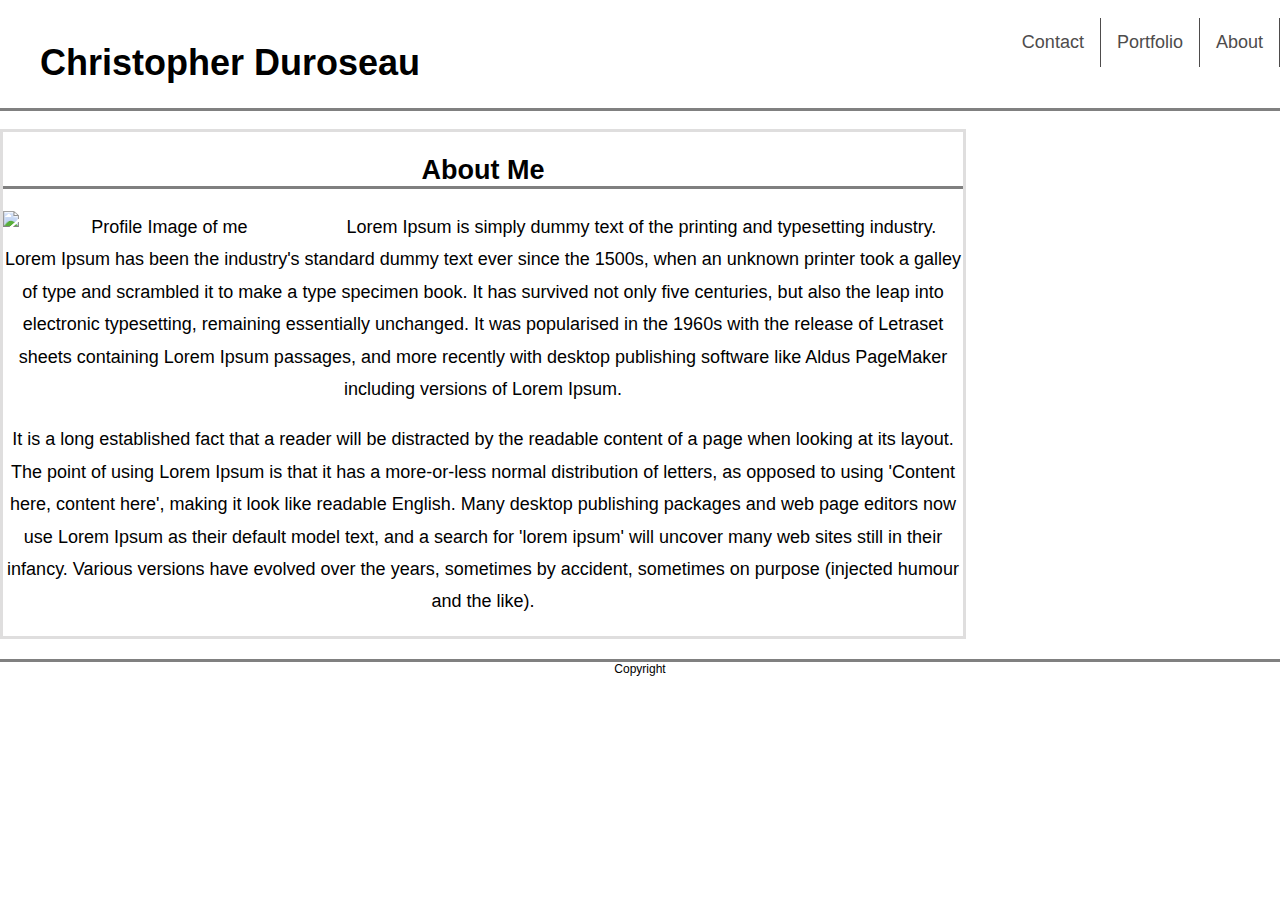
==== index.html @ de9c7f60 "Inital commit" ====
<!-- Web design skeleton using HTML/CSS -->
<!DOCTYPE html>
<html lang="en-us">

<head>
  <meta charset="UTF-8">
  <title>About Me</title>
  <link rel="stylesheet" type="text/css" href="style.css">
</head>

<body>

   
    <nav id=nav>
            <ul>
                <li><a href="index.html">About</a></li>
                <li><a href="portfolio.html">Portfolio</a></li>
                <li><a href="contact.html">Contact</a></li>
                <li style="float: left"><h1>Christopher Duroseau</h1></li>
            </ul>
    </nav>
    
    </div>

    <div id=div>
        <h2>About Me</h2> 
        
            <p> <img src="https://frostsnow.com/uploads/gossip/2018/03/07/xis-michael-b-jordan-s-career-achievement-with-his-movies-and-awards.jpg.pagespeed.ic.Kl4dfy5bOY.jpg" alt="Profile Image of me">Lorem Ipsum is simply dummy text of the printing and typesetting industry. Lorem Ipsum has been the industry's standard dummy text ever since the 1500s, when an unknown printer took a galley of type and scrambled it to make a type specimen book. It has survived not only five centuries, but also the leap into electronic typesetting, remaining essentially unchanged. It was popularised in the 1960s with the release of Letraset sheets containing Lorem Ipsum passages, and more recently with desktop publishing software like Aldus PageMaker including versions of Lorem Ipsum.</p>

            <p>It is a long established fact that a reader will be distracted by the readable content of a page when looking at its layout. The point of using Lorem Ipsum is that it has a more-or-less normal distribution of letters, as opposed to using 'Content here, content here', making it look like readable English. Many desktop publishing packages and web page editors now use Lorem Ipsum as their default model text, and a search for 'lorem ipsum' will uncover many web sites still in their infancy. Various versions have evolved over the years, sometimes by accident, sometimes on purpose (injected humour and the like).</p>
    </div>

<footer>
    Copyright

</footer>

</body>
---- style.css ----
/**
 * Web design skeleton using HTML/CSS
 **/

 body {
    top: 10px;
    font-family: Arial, Helvetica, sans-serif;
    font-size: 18px;
    margin: 0 auto;
    box-sizing: border-box;
    /* position: relative */
 }

 ul {
    list-style-type: none;
    overflow: hidden;
    background-color: white;
    border-bottom-style: solid;
    border-color: gray 
}

li {
    float: right;
}

li a {
    display: block;
    color: rgb(78, 76, 76);
    padding: 14px 16px;
    text-decoration: none;
    float: right;
    border-right:1px solid rgb(78, 76, 76);
}

li a:hover:not(.active) {
    background-color: #111;
}

div {
    border: solid;
    width: 960px;
    text-align: center;
    border-color: rgb(223, 222, 222);
}

h2{
    border-bottom-style: solid;
    border-color: gray  
}

img{
    float: left;
    width: 33%;
    height: auto;
}

p{
    line-height: 1.8

}
    
footer{
    margin-top: 20px;
    list-style-type: none;
    text-align: center;
    overflow: hidden;
    background-color: white;
    border-top-style: solid;
    border-color: gray;
    font-size: 12px;
}
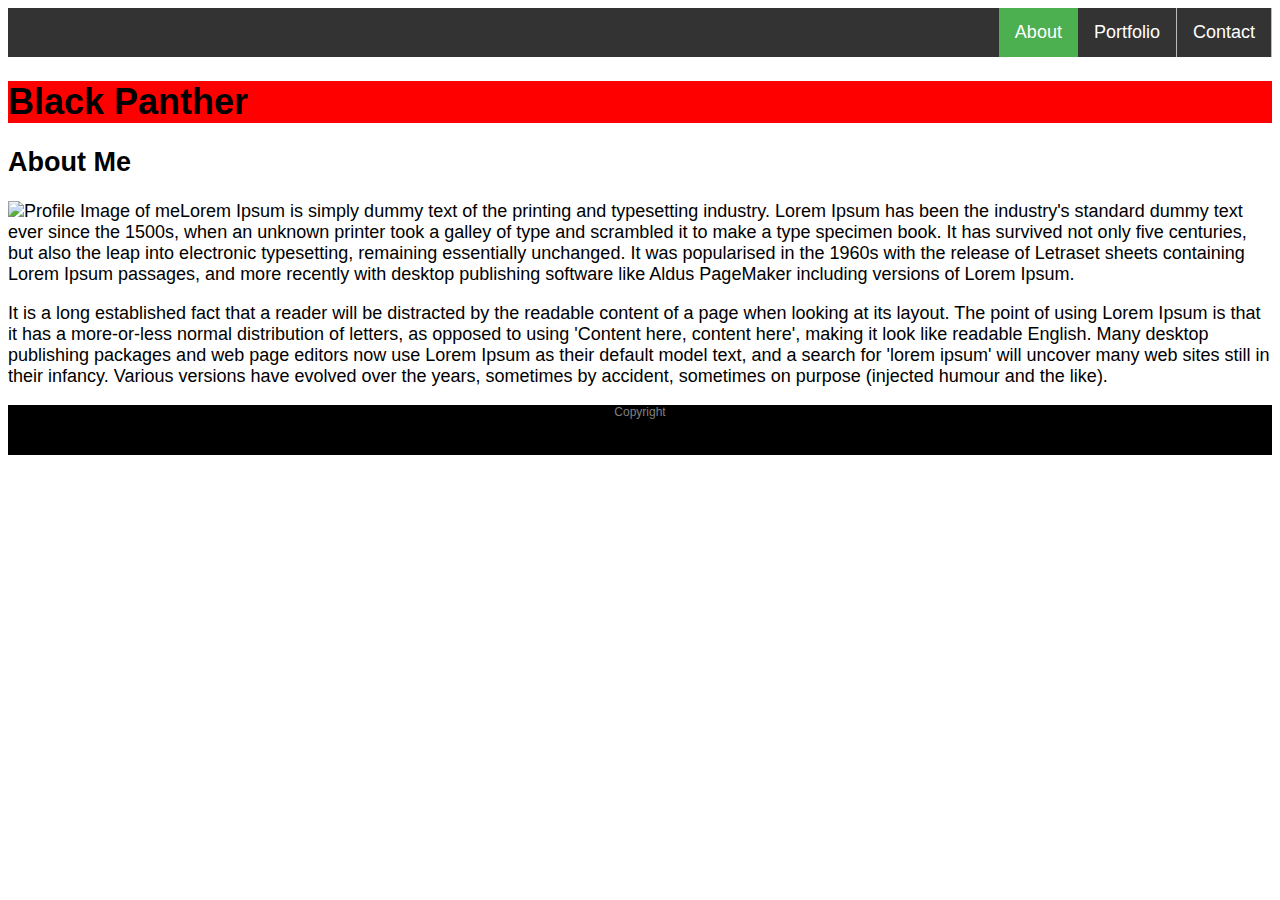
==== commit b958b261: "version 2" ====
--- a/index.html
+++ b/index.html
@@ -5,24 +5,27 @@
 <head>
   <meta charset="UTF-8">
   <title>About Me</title>
+  <link rel="stylesheet" type="text/css" href="reset.css">
   <link rel="stylesheet" type="text/css" href="style.css">
 </head>
 
-<body>
+<body>        
+   
+            <!-- Navigation bar on top of the page -->
+        <nav id="main-nav">
+             <ul>  
+                <li><a href="contact.html">Contact</a></li> 
+                <li><a href="portfolio.html">Portfolio</a></li>               
+                <li><a class="active" href="index.html">About</a></li>
+            </ul>
+        </nav>   
 
-   
-    <nav id=nav>
-            <ul>
-                <li><a href="index.html">About</a></li>
-                <li><a href="portfolio.html">Portfolio</a></li>
-                <li><a href="contact.html">Contact</a></li>
-                <li style="float: left"><h1>Christopher Duroseau</h1></li>
-            </ul>
-    </nav>
+        <div id="name">
+            <h1>Black Panther</h1>
+        </div>
     
-    </div>
-
-    <div id=div>
+        <!-- About me section -->
+     <div class="about-me">
         <h2>About Me</h2> 
         
             <p> <img src="https://frostsnow.com/uploads/gossip/2018/03/07/xis-michael-b-jordan-s-career-achievement-with-his-movies-and-awards.jpg.pagespeed.ic.Kl4dfy5bOY.jpg" alt="Profile Image of me">Lorem Ipsum is simply dummy text of the printing and typesetting industry. Lorem Ipsum has been the industry's standard dummy text ever since the 1500s, when an unknown printer took a galley of type and scrambled it to make a type specimen book. It has survived not only five centuries, but also the leap into electronic typesetting, remaining essentially unchanged. It was popularised in the 1960s with the release of Letraset sheets containing Lorem Ipsum passages, and more recently with desktop publishing software like Aldus PageMaker including versions of Lorem Ipsum.</p>
--- a/style.css
+++ b/style.css
@@ -3,70 +3,172 @@
  **/
 
  body {
-    top: 10px;
     font-family: Arial, Helvetica, sans-serif;
-    font-size: 18px;
-    margin: 0 auto;
-    box-sizing: border-box;
-    /* position: relative */
- }
+    font-size: 18px;  
+    /* margin: 0;    */
+  }
 
- ul {
+  ul {
     list-style-type: none;
+    margin: 0;
+    padding: 0;
     overflow: hidden;
-    background-color: white;
-    border-bottom-style: solid;
-    border-color: gray 
+    background-color: #333;
 }
 
 li {
     float: right;
+    border-right:1px solid #bbb;
+}
+
+li:last-child {
+    border-right: none;
 }
 
 li a {
     display: block;
-    color: rgb(78, 76, 76);
+    color: white;
+    text-align: center;
     padding: 14px 16px;
     text-decoration: none;
-    float: right;
-    border-right:1px solid rgb(78, 76, 76);
 }
 
 li a:hover:not(.active) {
     background-color: #111;
 }
 
-div {
-    border: solid;
-    width: 960px;
-    text-align: center;
-    border-color: rgb(223, 222, 222);
+.active {
+    background-color: #4CAF50;
 }
 
-h2{
-    border-bottom-style: solid;
-    border-color: gray  
+h1 {
+    background: red;
 }
 
-img{
+
+
+
+
+
+ /* .main-nav{
+    position: relative; 
+    /*top: 0px;
+    height: 25%;    
+    width: 100%; 
+    background-color: rgb(211, 143, 18);  
+    overflow: hidden;
+    background-color: #333;
+    left: 80%; 
+    float: right;
+
+  }
+
+ h1{
+    position: absolute;
+    font-weight: bolder;
+    font-size: 25px;
+    width: 150px;
+    height: 80px;
+    border: 1px solid blue;
+    background: blue;
+    box-sizing: border-box;
+    left: 200px; 
+    text-align: center;
+    float: left; 
+ }
+
+#sub-nav{
+     position: absolute;
+    color: rgb(78, 76, 76);
+    border-right:1px solid rgb(78, 76, 76);
+    background-color: red; 
+    top:25px;
+    left: 80%;     
+}
+
+#sub-nav > li {
+    display: inline-block;
+    padding: 10px;
+    margin-left: 5px;
+    top:40px;   
+}
+
+#sub-nav > li > a {
+
+    font-size: 20px;
+    text-decoration: none;
+}
+
+li a:hover:not(.active) {
+    background-color: blue;
+}
+
+.about-me {
+    position: absolute;
+    top: 17%;
+    margin-right: 25%;
+    margin-left: 25%;
+    border: solid;
+    width: 50%;
+    text-align: center;
+    border-color: rgb(255, 10, 10);
+    padding: 20px;
+    background-color: wheat
+}
+
+div.about-me img{
     float: left;
     width: 33%;
     height: auto;
 }
 
 p{
-    line-height: 1.8
+    line-height: 1.8 
 
 }
-    
+   
+#gallery {
+    position: relative;
+    top: 50%;   
+    margin: 5px;
+    border: 1px solid #ccc;
+    float: left;
+    width: 180px;
+}
+
+div.gallery:hover {
+    border: 1px solid #777;
+}
+
+div.gallery img {
+    width: 25%;
+    height: auto;
+}
+
+#contact-form{
+    position: relative;
+    top: 200px;
+    margin-top: 50px;
+    transition: all 4s ease-in-out;
+    width: 400px;
+    height: 200px;
+    background: gray;
+    border: solid;
+    border-color: black;
+    outline: none;
+    color: black;
+    font-size: 18px;
+    margin-bottom: 16;    
+} */
+
 footer{
-    margin-top: 20px;
-    list-style-type: none;
+    font-size: 12px; 
+    left: 0;
+    bottom: 0;
+    height: 50px;
+    width: 100%;
+    background-color: black;
+    color: gray;
     text-align: center;
-    overflow: hidden;
-    background-color: white;
-    border-top-style: solid;
-    border-color: gray;
-    font-size: 12px;
 }
     
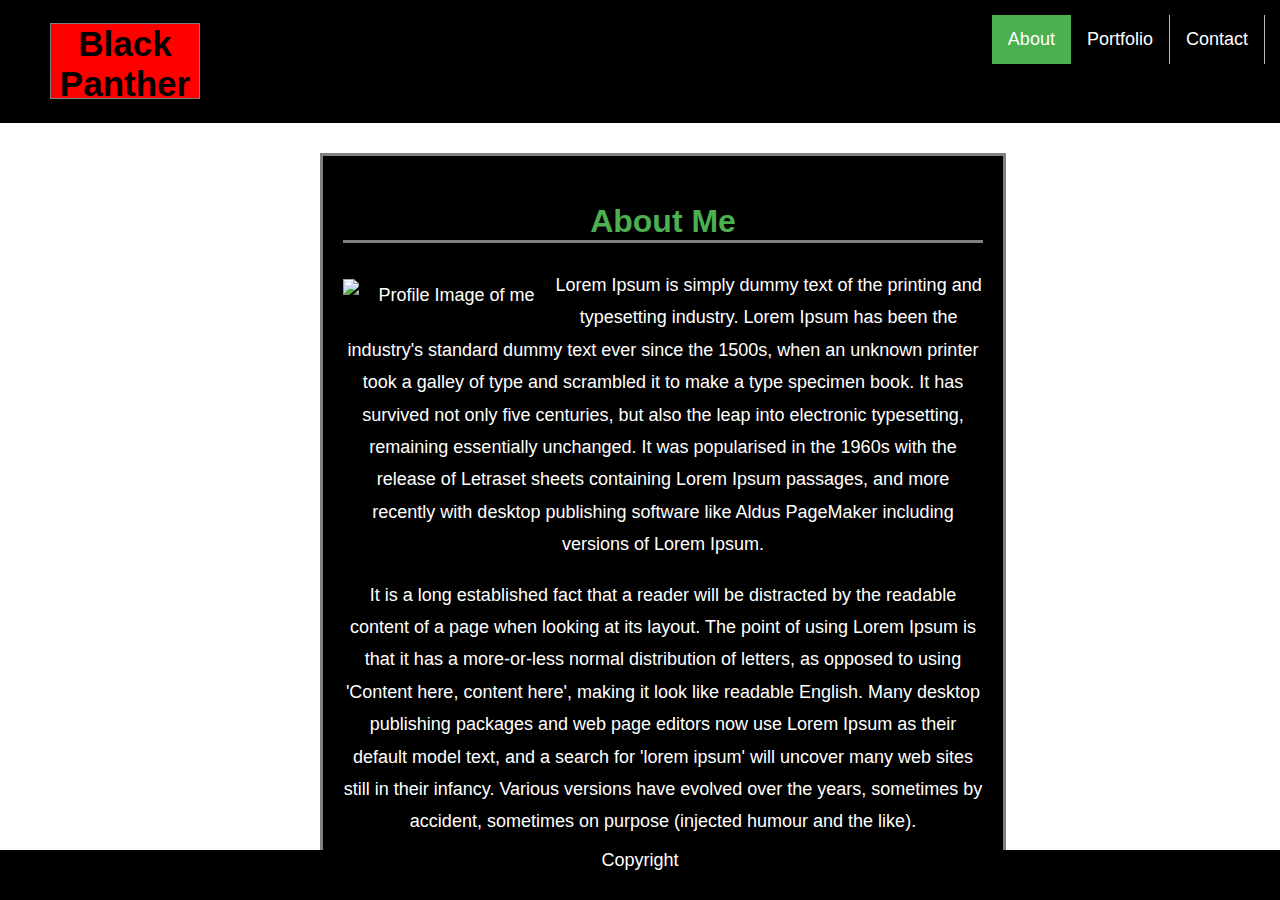
==== commit cfc2da3a: "version 3" ====
--- a/index.html
+++ b/index.html
@@ -12,18 +12,15 @@
 <body>        
    
             <!-- Navigation bar on top of the page -->
-        <nav id="main-nav">
-             <ul>  
-                <li><a href="contact.html">Contact</a></li> 
-                <li><a href="portfolio.html">Portfolio</a></li>               
-                <li><a class="active" href="index.html">About</a></li>
-            </ul>
-        </nav>   
+    <nav id="main-nav">
+            <h1 class="name">Black Panther</h1>
+                <ul>  
+                    <li><a href="contact.html">Contact</a></li> 
+                    <li><a href="portfolio.html">Portfolio</a></li>               
+                    <li><a class="active" href="index.html">About</a></li>
+                </ul>
+    </nav>   
 
-        <div id="name">
-            <h1>Black Panther</h1>
-        </div>
-    
         <!-- About me section -->
      <div class="about-me">
         <h2>About Me</h2> 
--- a/style.css
+++ b/style.css
@@ -5,15 +5,41 @@
  body {
     font-family: Arial, Helvetica, sans-serif;
     font-size: 18px;  
-    /* margin: 0;    */
+    margin: 0;   
+  }
+
+  #main-nav {
+      width: 100%;
+      position: relative;
+      display: inline-block;
+      background: black;
+                  
+  }
+
+  .name {
+    font-size: 35px;  
+    width: 18%;
+    background: red;
+    margin-left: 50px;
+    float: left;
+    font-weight: bolder;
+    width: 150px;
+    height: 76px;
+    border: 1px solid gray;
+    box-sizing: border-box;
+    left: 200px; 
+    text-align: center;
+                  
   }
 
   ul {
+    float: right;
+    display: block;
     list-style-type: none;
-    margin: 0;
+    margin: 15px;
     padding: 0;
     overflow: hidden;
-    background-color: #333;
+    background-color: black;
 }
 
 li {
@@ -41,82 +67,28 @@
     background-color: #4CAF50;
 }
 
-h1 {
-    background: red;
-}
-
-
-
-
-
-
- /* .main-nav{
-    position: relative; 
-    /*top: 0px;
-    height: 25%;    
-    width: 100%; 
-    background-color: rgb(211, 143, 18);  
-    overflow: hidden;
-    background-color: #333;
-    left: 80%; 
-    float: right;
-
-  }
-
- h1{
-    position: absolute;
-    font-weight: bolder;
-    font-size: 25px;
-    width: 150px;
-    height: 80px;
-    border: 1px solid blue;
-    background: blue;
-    box-sizing: border-box;
-    left: 200px; 
-    text-align: center;
-    float: left; 
- }
-
-#sub-nav{
-     position: absolute;
-    color: rgb(78, 76, 76);
-    border-right:1px solid rgb(78, 76, 76);
-    background-color: red; 
-    top:25px;
-    left: 80%;     
-}
-
-#sub-nav > li {
-    display: inline-block;
-    padding: 10px;
-    margin-left: 5px;
-    top:40px;   
-}
-
-#sub-nav > li > a {
-
-    font-size: 20px;
-    text-decoration: none;
-}
-
-li a:hover:not(.active) {
-    background-color: blue;
-}
-
 .about-me {
     position: absolute;
+    color: white;
     top: 17%;
     margin-right: 25%;
     margin-left: 25%;
     border: solid;
     width: 50%;
     text-align: center;
-    border-color: rgb(255, 10, 10);
+    border-color: gray;
     padding: 20px;
-    background-color: wheat
+    background-color: black;
+}
+
+h2 {
+    color: #4CAF50;
+    font-size: 32px;
+    border-bottom: solid gray;
 }
 
 div.about-me img{
+    margin-top: 10px;
     float: left;
     width: 33%;
     height: auto;
@@ -128,47 +100,46 @@
 }
    
 #gallery {
-    position: relative;
-    top: 50%;   
+    position: absolute;
+    top: 17%;   
     margin: 5px;
-    border: 1px solid #ccc;
+    border: 1px solid gray;
     float: left;
-    width: 180px;
-}
-
-div.gallery:hover {
-    border: 1px solid #777;
+    width: 160px;
 }
 
 div.gallery img {
-    width: 25%;
-    height: auto;
+    width: auto;
+    height: 250px;
 }
 
 #contact-form{
     position: relative;
-    top: 200px;
+    top: 50px;
     margin-top: 50px;
-    transition: all 4s ease-in-out;
-    width: 400px;
-    height: 200px;
+    margin-left: 100px; 
+    width: 600px;
+    height: 300px;
     background: gray;
     border: solid;
     border-color: black;
-    outline: none;
     color: black;
     font-size: 18px;
-    margin-bottom: 16;    
-} */
+}
 
-footer{
-    font-size: 12px; 
+h3 {
+    font-family: Arial, Helvetica, sans-serif;
+    font-size: 32px;
+}
+
+    footer{
+    font-size: 18px; 
+    height: 50px;
+    position: fixed;
     left: 0;
     bottom: 0;
-    height: 50px;
     width: 100%;
     background-color: black;
-    color: gray;
+    color:white;
     text-align: center;
-}
-    
+    }
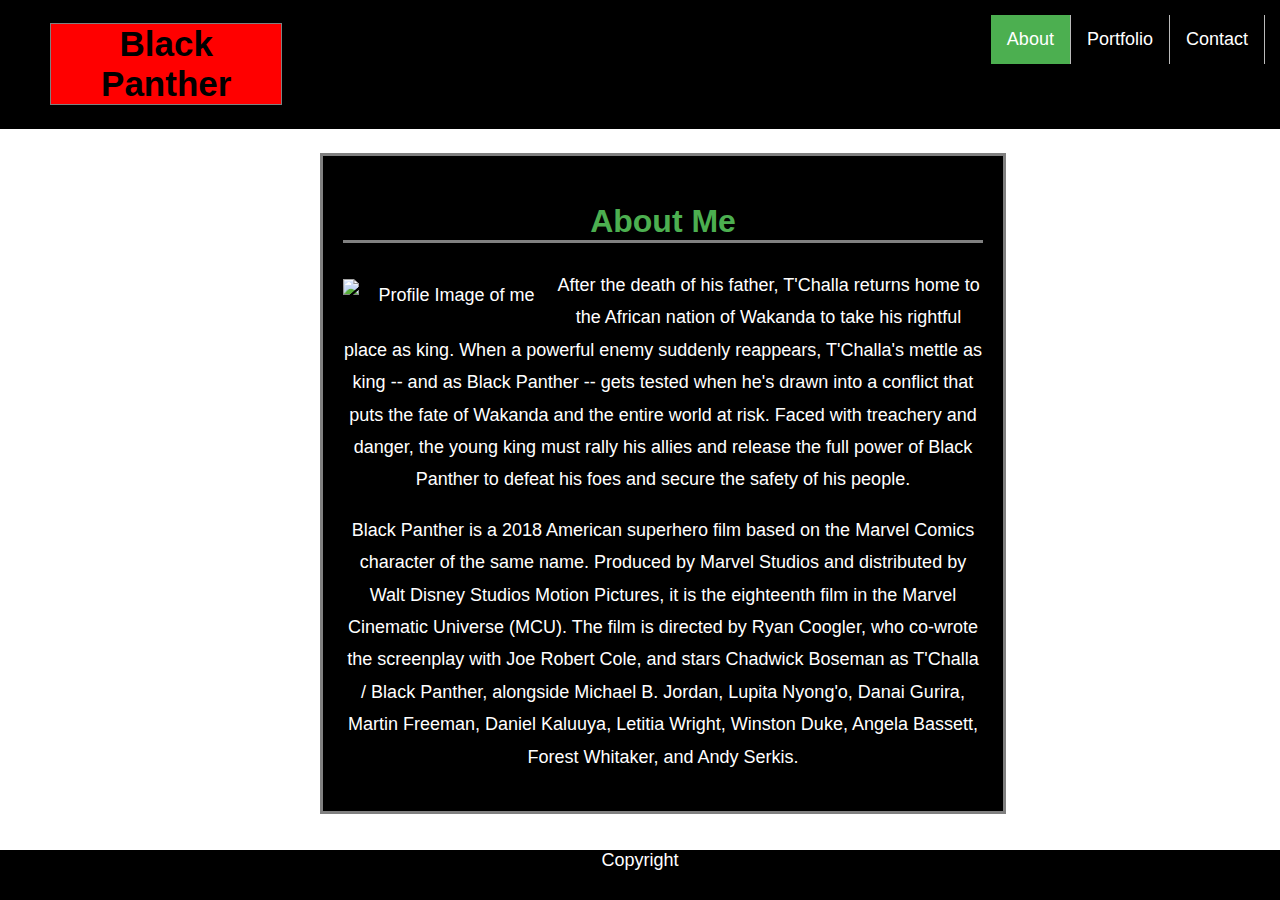
==== commit 4cda8445: "version 4" ====
--- a/index.html
+++ b/index.html
@@ -25,9 +25,9 @@
      <div class="about-me">
         <h2>About Me</h2> 
         
-            <p> <img src="https://frostsnow.com/uploads/gossip/2018/03/07/xis-michael-b-jordan-s-career-achievement-with-his-movies-and-awards.jpg.pagespeed.ic.Kl4dfy5bOY.jpg" alt="Profile Image of me">Lorem Ipsum is simply dummy text of the printing and typesetting industry. Lorem Ipsum has been the industry's standard dummy text ever since the 1500s, when an unknown printer took a galley of type and scrambled it to make a type specimen book. It has survived not only five centuries, but also the leap into electronic typesetting, remaining essentially unchanged. It was popularised in the 1960s with the release of Letraset sheets containing Lorem Ipsum passages, and more recently with desktop publishing software like Aldus PageMaker including versions of Lorem Ipsum.</p>
+            <p> <img src="https://frostsnow.com/uploads/gossip/2018/03/07/xis-michael-b-jordan-s-career-achievement-with-his-movies-and-awards.jpg.pagespeed.ic.Kl4dfy5bOY.jpg" alt="Profile Image of me">After the death of his father, T'Challa returns home to the African nation of Wakanda to take his rightful place as king. When a powerful enemy suddenly reappears, T'Challa's mettle as king -- and as Black Panther -- gets tested when he's drawn into a conflict that puts the fate of Wakanda and the entire world at risk. Faced with treachery and danger, the young king must rally his allies and release the full power of Black Panther to defeat his foes and secure the safety of his people.</p>
 
-            <p>It is a long established fact that a reader will be distracted by the readable content of a page when looking at its layout. The point of using Lorem Ipsum is that it has a more-or-less normal distribution of letters, as opposed to using 'Content here, content here', making it look like readable English. Many desktop publishing packages and web page editors now use Lorem Ipsum as their default model text, and a search for 'lorem ipsum' will uncover many web sites still in their infancy. Various versions have evolved over the years, sometimes by accident, sometimes on purpose (injected humour and the like).</p>
+            <p>Black Panther is a 2018 American superhero film based on the Marvel Comics character of the same name. Produced by Marvel Studios and distributed by Walt Disney Studios Motion Pictures, it is the eighteenth film in the Marvel Cinematic Universe (MCU). The film is directed by Ryan Coogler, who co-wrote the screenplay with Joe Robert Cole, and stars Chadwick Boseman as T'Challa / Black Panther, alongside Michael B. Jordan, Lupita Nyong'o, Danai Gurira, Martin Freeman, Daniel Kaluuya, Letitia Wright, Winston Duke, Angela Bassett, Forest Whitaker, and Andy Serkis.</p>
     </div>
 
 <footer>
--- a/style.css
+++ b/style.css
@@ -23,12 +23,13 @@
     margin-left: 50px;
     float: left;
     font-weight: bolder;
-    width: 150px;
-    height: 76px;
+    /* width: 150px;
+    height: 76px; */
     border: 1px solid gray;
-    box-sizing: border-box;
+    /* box-sizing: border-box; */
     left: 200px; 
     text-align: center;
+    
                   
   }
 
@@ -38,7 +39,7 @@
     list-style-type: none;
     margin: 15px;
     padding: 0;
-    overflow: hidden;
+    /* overflow: hidden; */
     background-color: black;
 }
 
@@ -48,7 +49,7 @@
 }
 
 li:last-child {
-    border-right: none;
+    border-left: none;
 }
 
 li a {
@@ -114,7 +115,6 @@
 }
 
 #contact-form{
-    position: relative;
     top: 50px;
     margin-top: 50px;
     margin-left: 100px; 
